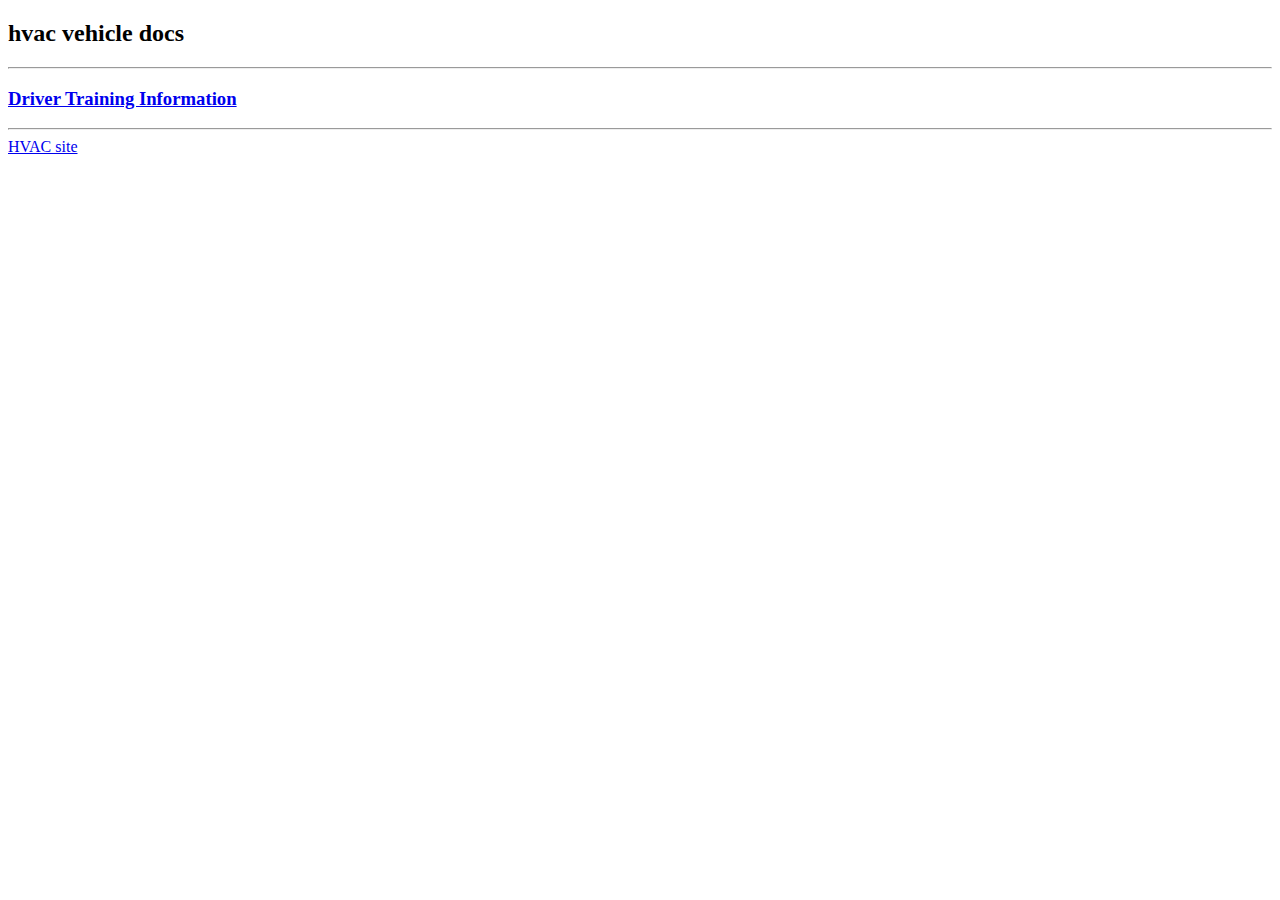
==== vehicles/index.html @ d0bbf255 "vehicles" ====
<!DOCTYPE html>
<html>
  <head>
    <meta charset='utf-8'>
    <meta http-equiv="X-UA-Compatible" content="chrome=1">
    <link href='https://fonts.googleapis.com/css?family=Chivo:900' rel='stylesheet' type='text/css'>
    <link rel="stylesheet" type="text/css" href="https://www.verumfactum.com/stylesheets/stylesheet.css" media="screen" />
    <link rel="stylesheet" type="text/css" href="https://www.verumfactum.com/stylesheets/pygment_trac.css" media="screen" />
    <link rel="stylesheet" type="text/css" href="https://www.verumfactum.com/stylesheets/print.css" media="print" />
    <title>mbubb</title>
  </head>

  <body>
    <div id="container">
      <div class="inner">
        <header>
          <h2>hvac vehicle docs</h2>
        </header>
        <hr>
        <section id="DriverTraining">
          <h3><a href="drivertraining.pdf">Driver Training Information</a></h3>
        </section>
        <hr>
        <footer class="footer">
           <a href="https://www.hobokenems.com/" target="_blank">HVAC site</a>
        </footer>
      </div>
    </div>
  </body>
</html>
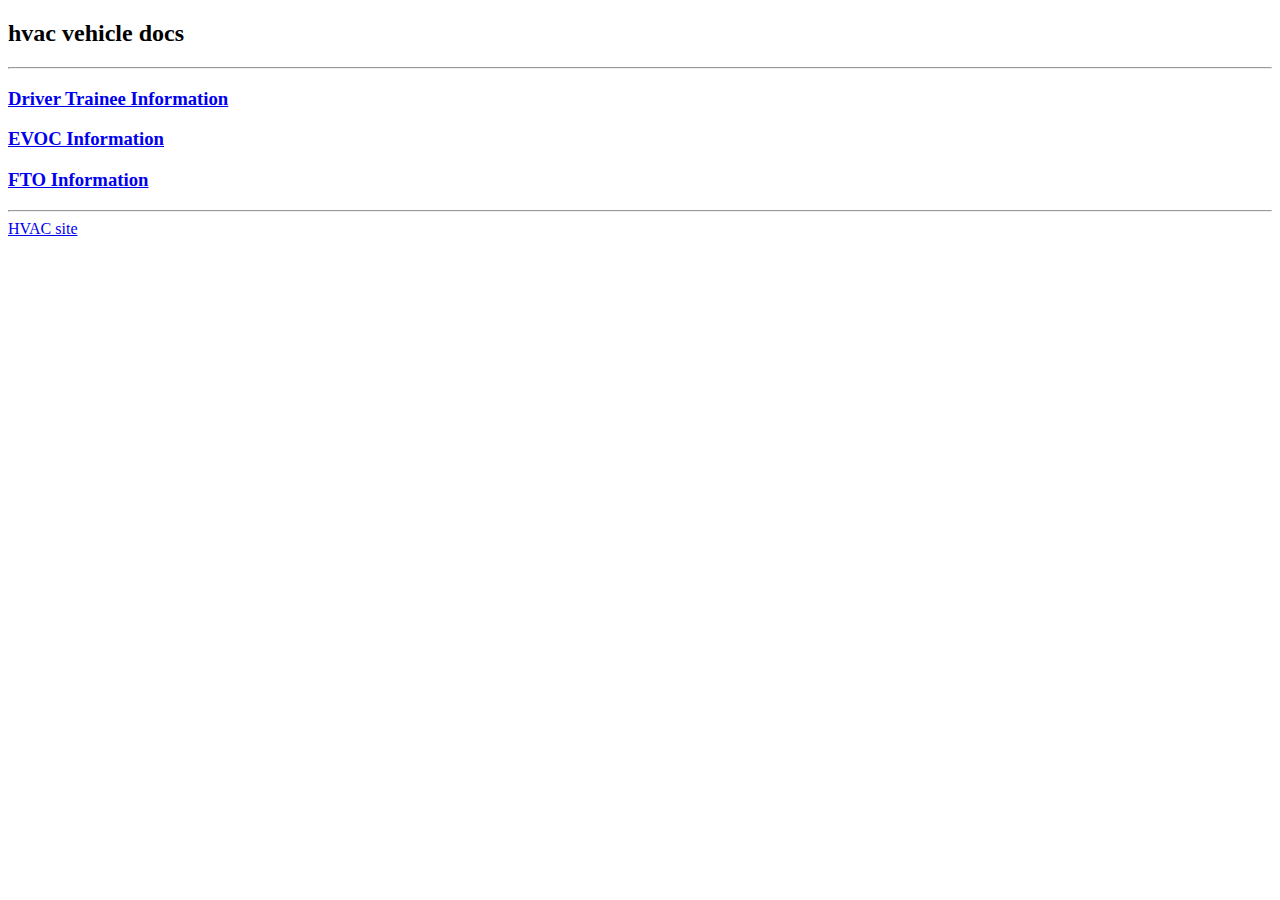
==== commit c897b548: "more docs" ====
--- a/vehicles/index.html
+++ b/vehicles/index.html
@@ -18,7 +18,9 @@
         </header>
         <hr>
         <section id="DriverTraining">
-          <h3><a href="drivertraining.pdf">Driver Training Information</a></h3>
+          <h3><a href="drivertraining.pdf">Driver Trainee Information</a></h3>
+          <h3><a href="evocTtheT.pdf">EVOC Information</a></h3>
+          <h3><a href="hvacDriverTrain.pdf">FTO Information</a></h3>
         </section>
         <hr>
         <footer class="footer">
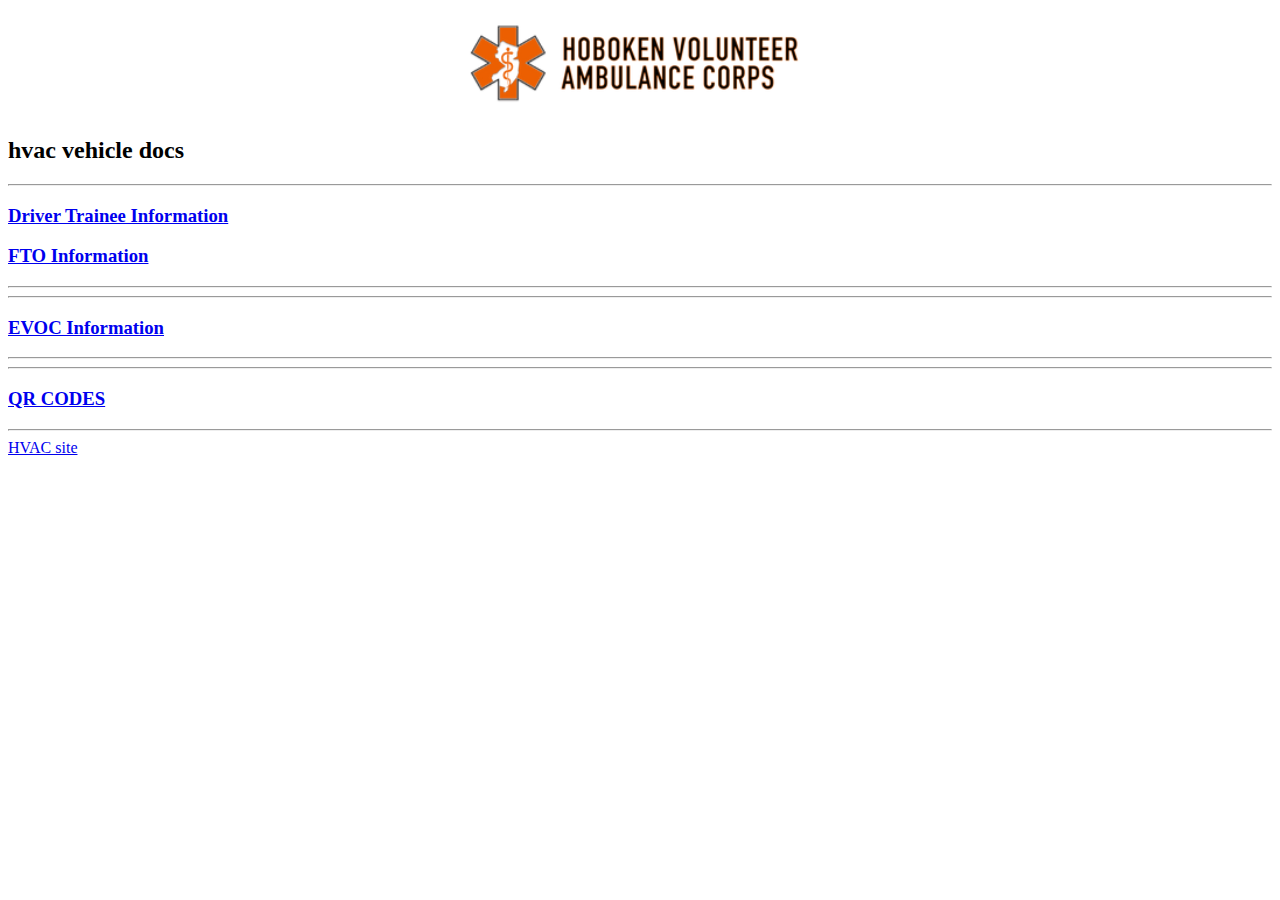
==== commit e3039386: "docs" ====
--- a/vehicles/index.html
+++ b/vehicles/index.html
@@ -14,13 +14,23 @@
     <div id="container">
       <div class="inner">
         <header>
+          <center><img src=source/images/hvacLogoOrange.png width=350></center>
           <h2>hvac vehicle docs</h2>
         </header>
         <hr>
         <section id="DriverTraining">
           <h3><a href="drivertraining.pdf">Driver Trainee Information</a></h3>
+          <h3><a href="hvacDriverTrain.pdf">FTO Information</a></h3>
+        </section>
+        <hr>
+        <hr>
+        <section id="EVOC">
           <h3><a href="evocTtheT.pdf">EVOC Information</a></h3>
-          <h3><a href="hvacDriverTrain.pdf">FTO Information</a></h3>
+        </section>
+        <hr>
+        <hr>
+        <section id="Information">
+          <h3><a href="qr_codes.pdf">QR CODES</a></h3>
         </section>
         <hr>
         <footer class="footer">
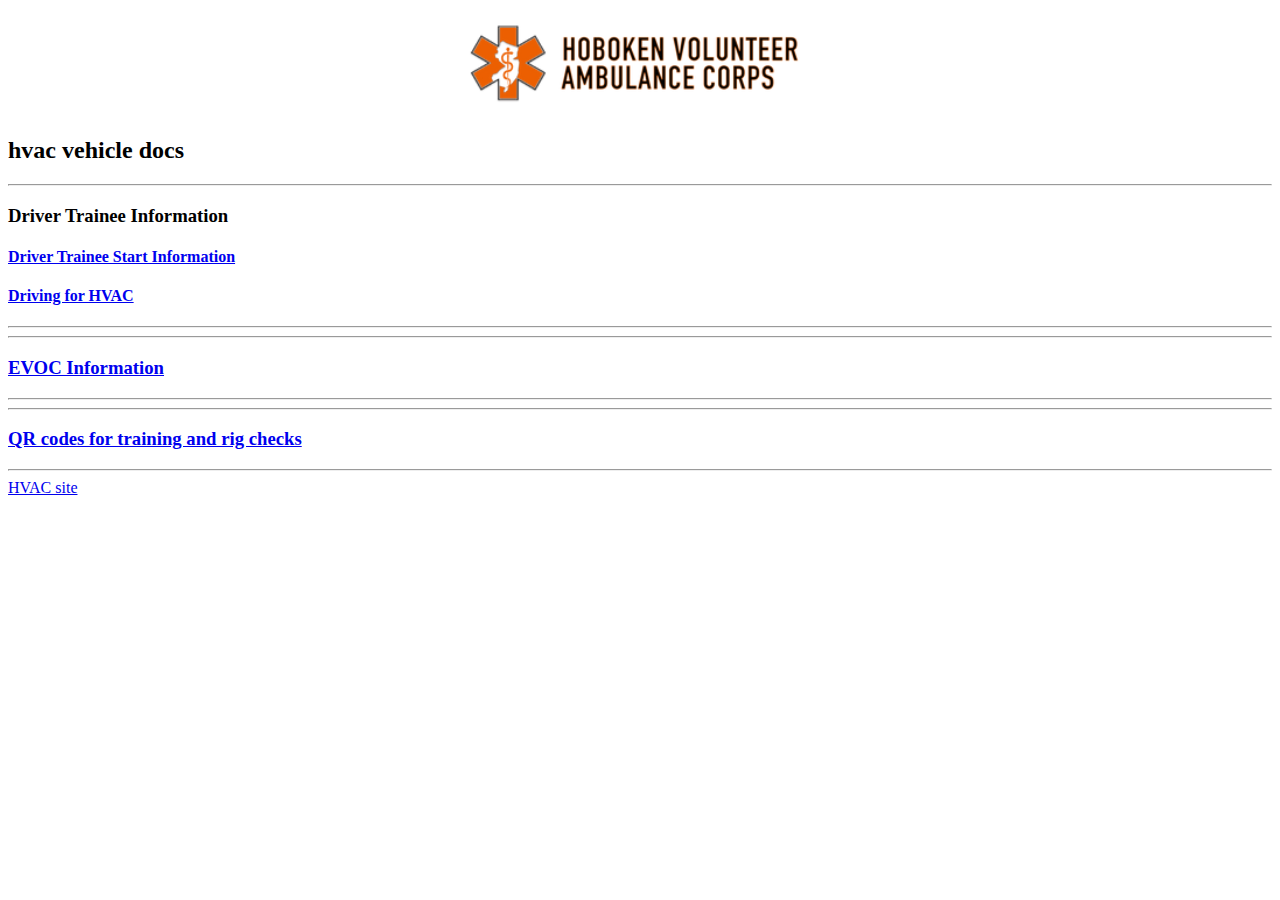
==== commit b8a60bb7: "clarify info" ====
--- a/vehicles/index.html
+++ b/vehicles/index.html
@@ -19,8 +19,9 @@
         </header>
         <hr>
         <section id="DriverTraining">
-          <h3><a href="drivertraining.pdf">Driver Trainee Information</a></h3>
-          <h3><a href="hvacDriverTrain.pdf">FTO Information</a></h3>
+          <h3>Driver Trainee Information</h3>
+          <h4><a href="drivertraining.pdf">Driver Trainee Start Information</a></h4>
+          <h4><a href="hvacDriverTrain.pdf">Driving for HVAC</a></h4>
         </section>
         <hr>
         <hr>
@@ -30,7 +31,7 @@
         <hr>
         <hr>
         <section id="Information">
-          <h3><a href="qr_codes.pdf">QR CODES</a></h3>
+          <h3><a href="qr_codes.pdf">QR codes for training and rig checks</a></h3>
         </section>
         <hr>
         <footer class="footer">
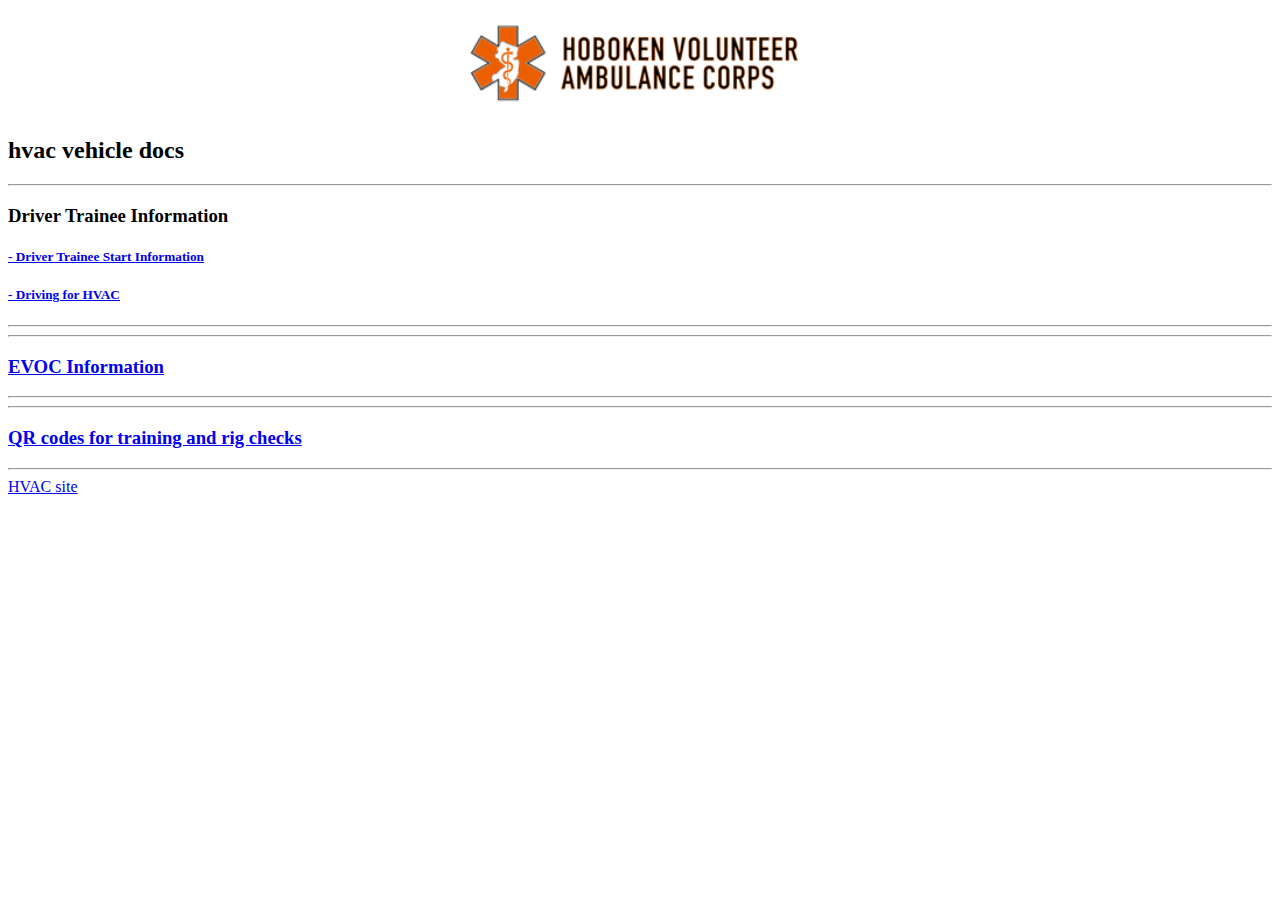
==== commit f58940ec: "change font" ====
--- a/vehicles/index.html
+++ b/vehicles/index.html
@@ -20,8 +20,8 @@
         <hr>
         <section id="DriverTraining">
           <h3>Driver Trainee Information</h3>
-          <h4><a href="drivertraining.pdf">Driver Trainee Start Information</a></h4>
-          <h4><a href="hvacDriverTrain.pdf">Driving for HVAC</a></h4>
+          <h5><a href="drivertraining.pdf"> - Driver Trainee Start Information</a></h5>
+          <h5><a href="hvacDriverTrain.pdf"> - Driving for HVAC</a></h5>
         </section>
         <hr>
         <hr>
